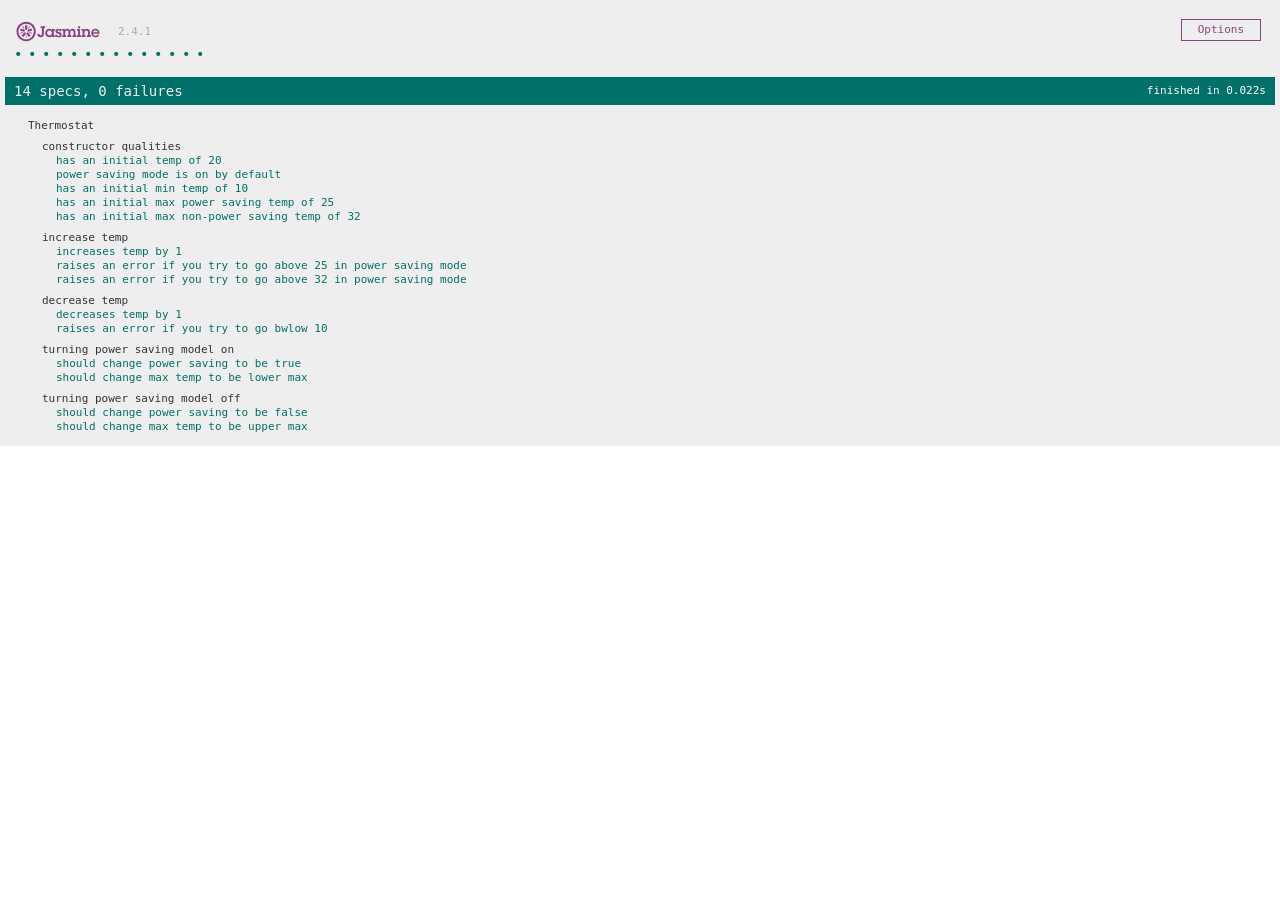
==== jasmine/SpecRunner.html @ af1a93ed "Merge branch 'master' of https://github.com/innlouvate/thermostat" ====
<!DOCTYPE html>
<html>
<head>
  <meta charset="utf-8">
  <title>Jasmine Spec Runner v2.4.1</title>

  <link rel="shortcut icon" type="image/png" href="lib/jasmine-2.4.1/jasmine_favicon.png">
  <link rel="stylesheet" href="lib/jasmine-2.4.1/jasmine.css">

  <script src="lib/jasmine-2.4.1/jasmine.js"></script>
  <script src="lib/jasmine-2.4.1/jasmine-html.js"></script>
  <script src="lib/jasmine-2.4.1/boot.js"></script>

  <!-- include source files here... -->
  <script src="src/thermostat.js"></script>

  <!-- include spec files here... -->
  <script src="spec/thermostatSpec.js"></script>

</head>

<body>
</body>
</html>
---- jasmine/lib/jasmine-2.4.1/jasmine.css ----
body { overflow-y: scroll; }

.jasmine_html-reporter { background-color: #eee; padding: 5px; margin: -8px; font-size: 11px; font-family: Monaco, "Lucida Console", monospace; line-height: 14px; color: #333; }
.jasmine_html-reporter a { text-decoration: none; }
.jasmine_html-reporter a:hover { text-decoration: underline; }
.jasmine_html-reporter p, .jasmine_html-reporter h1, .jasmine_html-reporter h2, .jasmine_html-reporter h3, .jasmine_html-reporter h4, .jasmine_html-reporter h5, .jasmine_html-reporter h6 { margin: 0; line-height: 14px; }
.jasmine_html-reporter .jasmine-banner, .jasmine_html-reporter .jasmine-symbol-summary, .jasmine_html-reporter .jasmine-summary, .jasmine_html-reporter .jasmine-result-message, .jasmine_html-reporter .jasmine-spec .jasmine-description, .jasmine_html-reporter .jasmine-spec-detail .jasmine-description, .jasmine_html-reporter .jasmine-alert .jasmine-bar, .jasmine_html-reporter .jasmine-stack-trace { padding-left: 9px; padding-right: 9px; }
.jasmine_html-reporter .jasmine-banner { position: relative; }
.jasmine_html-reporter .jasmine-banner .jasmine-title { background: url('[data-uri]') no-repeat; background: url('[data-uri]') no-repeat, none; -moz-background-size: 100%; -o-background-size: 100%; -webkit-background-size: 100%; background-size: 100%; display: block; float: left; width: 90px; height: 25px; }
.jasmine_html-reporter .jasmine-banner .jasmine-version { margin-left: 14px; position: relative; top: 6px; }
.jasmine_html-reporter #jasmine_content { position: fixed; right: 100%; }
.jasmine_html-reporter .jasmine-version { color: #aaa; }
.jasmine_html-reporter .jasmine-banner { margin-top: 14px; }
.jasmine_html-reporter .jasmine-duration { color: #fff; float: right; line-height: 28px; padding-right: 9px; }
.jasmine_html-reporter .jasmine-symbol-summary { overflow: hidden; *zoom: 1; margin: 14px 0; }
.jasmine_html-reporter .jasmine-symbol-summary li { display: inline-block; height: 10px; width: 14px; font-size: 16px; }
.jasmine_html-reporter .jasmine-symbol-summary li.jasmine-passed { font-size: 14px; }
.jasmine_html-reporter .jasmine-symbol-summary li.jasmine-passed:before { color: #007069; content: "\02022"; }
.jasmine_html-reporter .jasmine-symbol-summary li.jasmine-failed { line-height: 9px; }
.jasmine_html-reporter .jasmine-symbol-summary li.jasmine-failed:before { color: #ca3a11; content: "\d7"; font-weight: bold; margin-left: -1px; }
.jasmine_html-reporter .jasmine-symbol-summary li.jasmine-disabled { font-size: 14px; }
.jasmine_html-reporter .jasmine-symbol-summary li.jasmine-disabled:before { color: #bababa; content: "\02022"; }
.jasmine_html-reporter .jasmine-symbol-summary li.jasmine-pending { line-height: 17px; }
.jasmine_html-reporter .jasmine-symbol-summary li.jasmine-pending:before { color: #ba9d37; content: "*"; }
.jasmine_html-reporter .jasmine-symbol-summary li.jasmine-empty { font-size: 14px; }
.jasmine_html-reporter .jasmine-symbol-summary li.jasmine-empty:before { color: #ba9d37; content: "\02022"; }
.jasmine_html-reporter .jasmine-run-options { float: right; margin-right: 5px; border: 1px solid #8a4182; color: #8a4182; position: relative; line-height: 20px; }
.jasmine_html-reporter .jasmine-run-options .jasmine-trigger { cursor: pointer; padding: 8px 16px; }
.jasmine_html-reporter .jasmine-run-options .jasmine-payload { position: absolute; display: none; right: -1px; border: 1px solid #8a4182; background-color: #eee; white-space: nowrap; padding: 4px 8px; }
.jasmine_html-reporter .jasmine-run-options .jasmine-payload.jasmine-open { display: block; }
.jasmine_html-reporter .jasmine-bar { line-height: 28px; font-size: 14px; display: block; color: #eee; }
.jasmine_html-reporter .jasmine-bar.jasmine-failed { background-color: #ca3a11; }
.jasmine_html-reporter .jasmine-bar.jasmine-passed { background-color: #007069; }
.jasmine_html-reporter .jasmine-bar.jasmine-skipped { background-color: #bababa; }
.jasmine_html-reporter .jasmine-bar.jasmine-errored { background-color: #ca3a11; }
.jasmine_html-reporter .jasmine-bar.jasmine-menu { background-color: #fff; color: #aaa; }
.jasmine_html-reporter .jasmine-bar.jasmine-menu a { color: #333; }
.jasmine_html-reporter .jasmine-bar a { color: white; }
.jasmine_html-reporter.jasmine-spec-list .jasmine-bar.jasmine-menu.jasmine-failure-list, .jasmine_html-reporter.jasmine-spec-list .jasmine-results .jasmine-failures { display: none; }
.jasmine_html-reporter.jasmine-failure-list .jasmine-bar.jasmine-menu.jasmine-spec-list, .jasmine_html-reporter.jasmine-failure-list .jasmine-summary { display: none; }
.jasmine_html-reporter .jasmine-results { margin-top: 14px; }
.jasmine_html-reporter .jasmine-summary { margin-top: 14px; }
.jasmine_html-reporter .jasmine-summary ul { list-style-type: none; margin-left: 14px; padding-top: 0; padding-left: 0; }
.jasmine_html-reporter .jasmine-summary ul.jasmine-suite { margin-top: 7px; margin-bottom: 7px; }
.jasmine_html-reporter .jasmine-summary li.jasmine-passed a { color: #007069; }
.jasmine_html-reporter .jasmine-summary li.jasmine-failed a { color: #ca3a11; }
.jasmine_html-reporter .jasmine-summary li.jasmine-empty a { color: #ba9d37; }
.jasmine_html-reporter .jasmine-summary li.jasmine-pending a { color: #ba9d37; }
.jasmine_html-reporter .jasmine-summary li.jasmine-disabled a { color: #bababa; }
.jasmine_html-reporter .jasmine-description + .jasmine-suite { margin-top: 0; }
.jasmine_html-reporter .jasmine-suite { margin-top: 14px; }
.jasmine_html-reporter .jasmine-suite a { color: #333; }
.jasmine_html-reporter .jasmine-failures .jasmine-spec-detail { margin-bottom: 28px; }
.jasmine_html-reporter .jasmine-failures .jasmine-spec-detail .jasmine-description { background-color: #ca3a11; }
.jasmine_html-reporter .jasmine-failures .jasmine-spec-detail .jasmine-description a { color: white; }
.jasmine_html-reporter .jasmine-result-message { padding-top: 14px; color: #333; white-space: pre; }
.jasmine_html-reporter .jasmine-result-message span.jasmine-result { display: block; }
.jasmine_html-reporter .jasmine-stack-trace { margin: 5px 0 0 0; max-height: 224px; overflow: auto; line-height: 18px; color: #666; border: 1px solid #ddd; background: white; white-space: pre; }
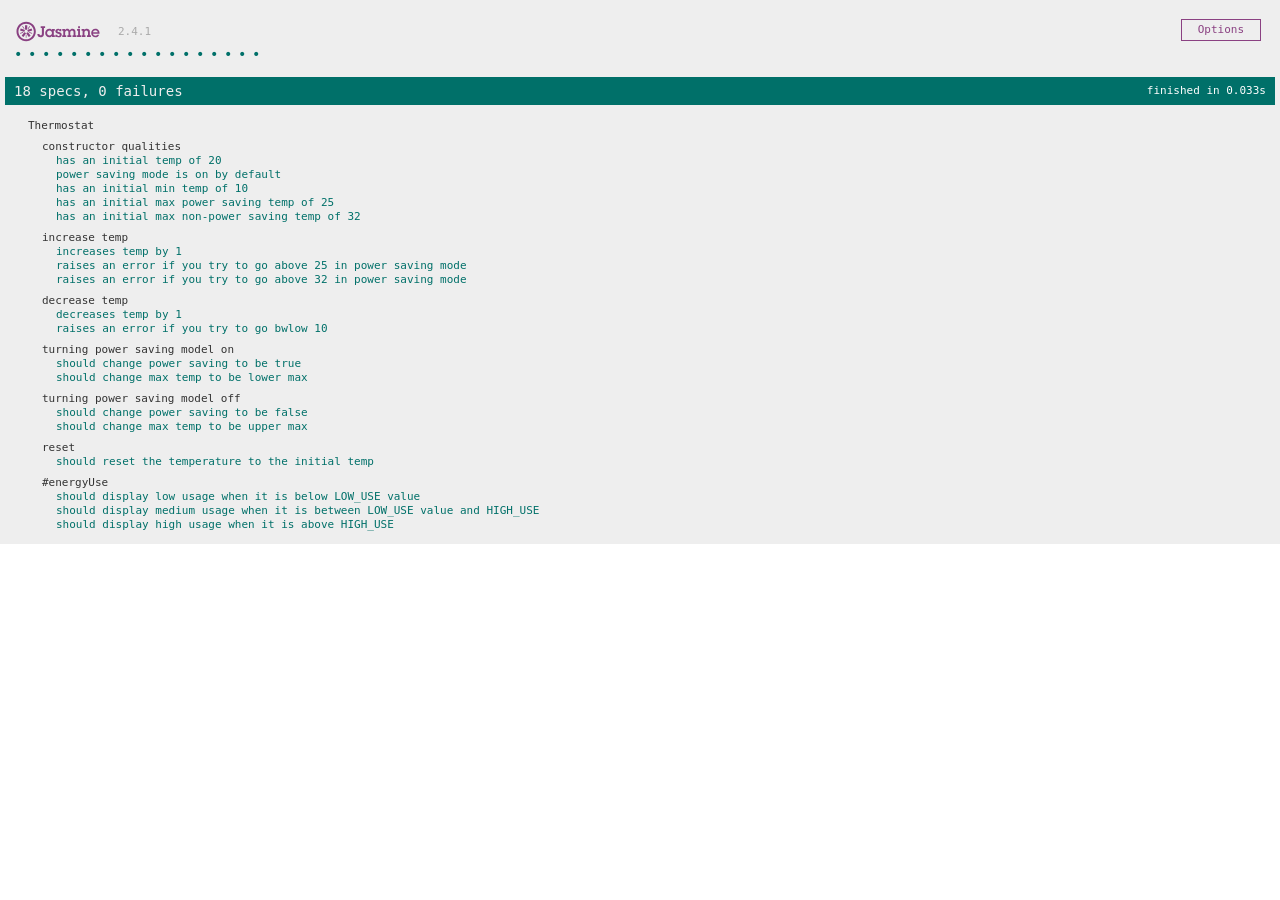
==== commit b9ca868c: "Fixed reference error" ====
--- a/jasmine/SpecRunner.html
+++ b/jasmine/SpecRunner.html
@@ -12,7 +12,7 @@
   <script src="lib/jasmine-2.4.1/boot.js"></script>
 
   <!-- include source files here... -->
-  <script src="src/thermostat.js"></script>
+  <script src="js/thermostat.js"></script>
 
   <!-- include spec files here... -->
   <script src="spec/thermostatSpec.js"></script>
